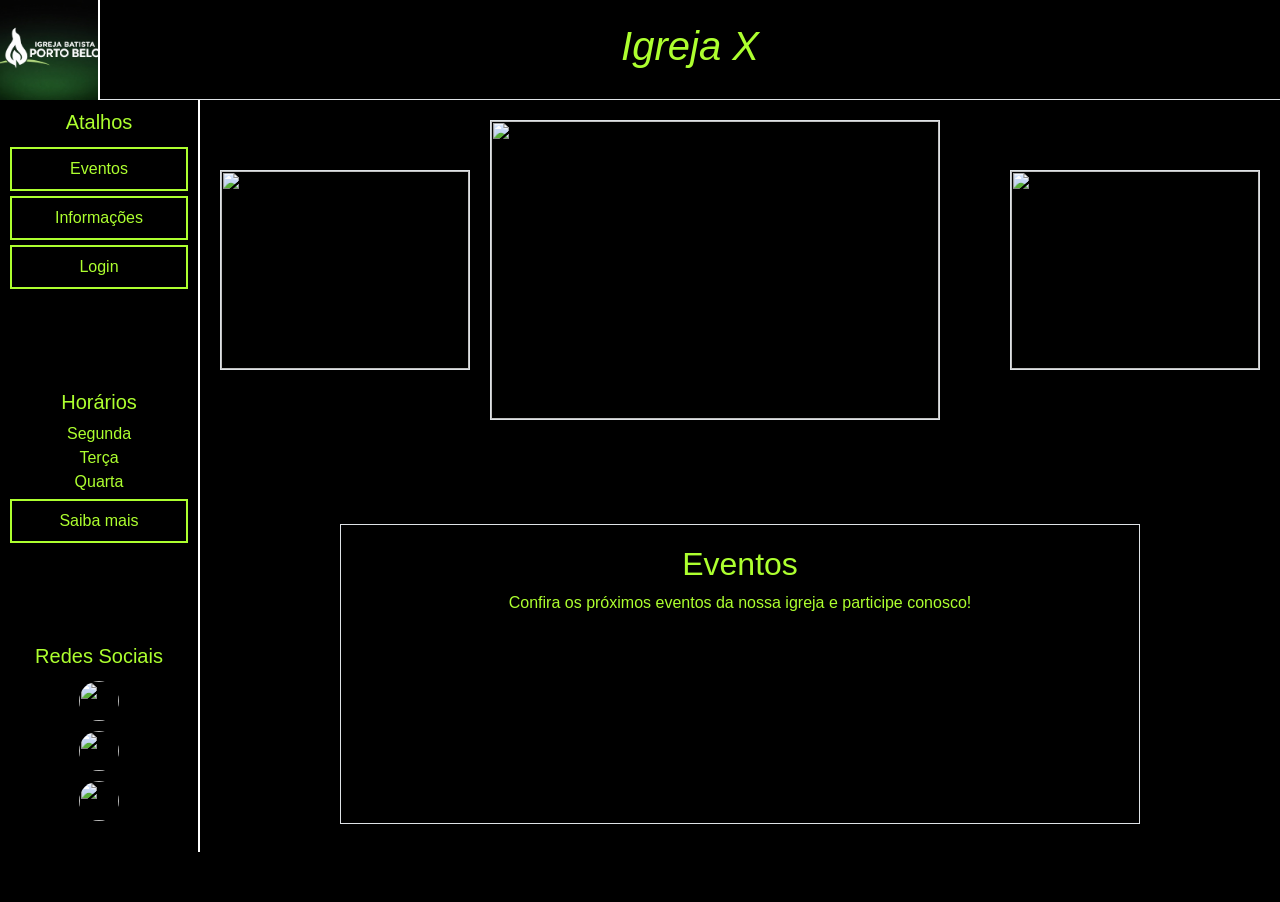
==== front/index.html @ 3647d510 "primeira parte" ====
<!DOCTYPE html>
<html lang="pt-BR">
<head>
<meta charset="UTF-8">
<meta name="viewport" content="width=device-width, initial-scale=1.0">
<meta name="author" content="Tigas2909">
<title>Igreja X</title>

<link href="https://cdn.jsdelivr.net/npm/bootstrap@5.3.8/dist/css/bootstrap.min.css" rel="stylesheet">
<link rel="stylesheet" href="style.css">

</head>

<body class="bodyGen">

<!-- HEADER -->
<header class="header border-bottom">

    <div class="logo border-right centralizar-tudo p-m-zero">
        <img src="WhatsApp Image 2026-03-04 at 22.42.33.jpeg" alt="logo da igreja" class="logo-img">
    </div>

    <div class="name-igreja text-center letras-titulo">
        <h1>Igreja X</h1>
    </div>

</header>

<!-- MENU -->
<nav class="menu-lateral border-right">

    <h5 class="text-green text-center">Atalhos</h5>

    <ul>
        <li>
            <a href="eventos.html" class="button centralizar-tudo">Eventos</a>
        </li>

        <li>
            <a href="informacoes.html" class="button centralizar-tudo">Informações</a>
        </li>

        <li>
            <a href="login.html" class="button centralizar-tudo">Login</a>
        </li>
    </ul>

    <div style="height:80px"></div>

    <h5 class="text-green text-center">Horários</h5>

    <ul>

        <li class="text-center">Segunda</li>
        <li class="text-center">Terça</li>
        <li class="text-center">Quarta</li>

        <li>
            <a href="informacoes.html" class="text-center button">Saiba mais</a>
        </li>

    </ul>

    <div style="height:80px"></div>

    <h5 class="text-green text-center">Redes Sociais</h5>

    <ul>

        <li class="centralizar-tudo">
            <a href="#">
                <img src="https://images.icon-icons.com/1043/PNG/512/social_media_icons_flat_shadow_set_512x512_0000_facebook_icon-icons.com_76449.png" class="icons">
            </a>
        </li>

        <li class="centralizar-tudo">
            <a href="#">
                <img src="https://img.freepik.com/vetores-premium/icone-de-logotipo-de-vetor-do-instagram-logotipo-de-midia-social_901408-390.jpg" class="icons">
            </a>
        </li>

        <li class="centralizar-tudo">
            <a href="#">
                <img src="https://img.freepik.com/vetores-gratis/twitter-novo-logotipo-2023-x-no-vetor-de-fundo-branco_1017-45422.jpg" class="icons">
            </a>
        </li>

    </ul>

</nav>

<!-- MAIN -->
<main>

<div class="carrossel">

<div class="back border">
<img src="" class="img-fluid">
</div>

<div class="atual border">
<img src="" class="img-fluid">
</div>

<div class="prox border">
<img src="" class="img-fluid">
</div>

</div>

<section class="eventos border">

<h2 class="text-center">Eventos</h2>

<p class="text-center">
Confira os próximos eventos da nossa igreja e participe conosco!
</p>

</section>

</main>

</body>
</html>
---- front/style.css ----
@import url('https://fonts.googleapis.com/css2?family=Dancing+Script:wght@400;700&display=swap');

*{
padding:0;
margin:0;
box-sizing:border-box;
font-family:Arial, Helvetica, sans-serif;
}

/* GRID PRINCIPAL */

.bodyGen{

background-color:black;
color:greenyellow;

display:grid;

grid-template-areas:

"header header"
"menu main"
"menu main"
"footer footer";

grid-template-columns:200px 1fr;

grid-template-rows:100px auto auto 50px;

min-height:100vh;

}

/* HEADER */

.header{

grid-area:header;

display:grid;

grid-template-columns:100px 1fr;

align-items:center;

}

/* MENU */

.menu-lateral{

grid-area:menu;

padding:10px;

display:flex;

flex-direction:column;

}

/* MAIN */

main{

grid-area:main;

padding:20px;

width:100%;

}

.carrossel{

display:grid;

grid-template-areas:
"back atual prox";

grid-template-columns:1fr 2fr 1fr;

gap:20px;

width:100%;

align-items:center;

margin-bottom: 10%;
}

/* IMAGENS */

.back{

grid-area:back;

max-width:250px;

height:200px;

display:flex;

align-items:center;

justify-content:center;

}

.atual{

grid-area:atual;

max-width:450px;

height:300px;

}

.prox{

grid-area:prox;

max-width:250px;

height:200px;

display:flex;

align-items:center;

justify-content:center;

}

.back img,
.atual img,
.prox img{

width:100%;
height:100%;
object-fit:cover;

}

/* EVENTOS */

.eventos{

padding:20px;

width:100%;

max-width:800px;

min-height:300px;

margin:auto;

}

/* BOTÕES */

.button{

background:transparent;

color:greenyellow;

border:2px solid greenyellow;

padding:8px;

margin:5px 0;

text-decoration:none;

display:block;

text-align:center;

}

.button:hover{

background:greenyellow;

color:black;

}

/* TEXTO */

.letras-titulo{

font-size:2em;

font-family:'Dancing Script', cursive;

font-weight:700;

font-style:italic;

}

/* LOGO */

.logo{

width:100px;

height:100px;

}

.logo-img{

width:100%;

height:100%;

object-fit:cover;

}

/* ICONES */

.icons{

width:40px;

height:40px;

border-radius:50%;

margin:5px;

}

/* UTILIDADES */

ul{

list-style:none;

padding:0;

}

.centralizar-tudo{

display:flex;

justify-content:center;

align-items:center;

}

.border{

border:2px solid white;

}

.border-right{

border-right:2px solid white;

}

.border-bottom{

border-bottom:2px solid white;

}

/* ========================= */
/* RESPONSIVIDADE TABLET */
/* ========================= */

@media(max-width:900px){

.carrossel{

grid-template-columns:1fr;

grid-template-areas:

"atual"
"back"
"prox";

}

.atual{

max-width:100%;

height:250px;

}

.back,
.prox{

max-width:100%;

height:180px;

}

}

/* ========================= */
/* RESPONSIVIDADE CELULAR */
/* ========================= */

@media(max-width:768px){

.bodyGen{

grid-template-areas:

"header"
"main"
"footer";

grid-template-columns:1fr;

}

.menu-lateral{

display:none;

}

.header{

grid-template-columns:80px 1fr;

}

.letras-titulo{

font-size:1.5em;

}

main{

padding:10px;

}

.carrossel{

gap:15px;

}

.eventos{

padding:15px;

}

}

/* ========================= */
/* CELULAR PEQUENO */
/* ========================= */

@media(max-width:480px){

.letras-titulo{

font-size:1.2em;

}

.icons{

width:30px;

height:30px;

}

}
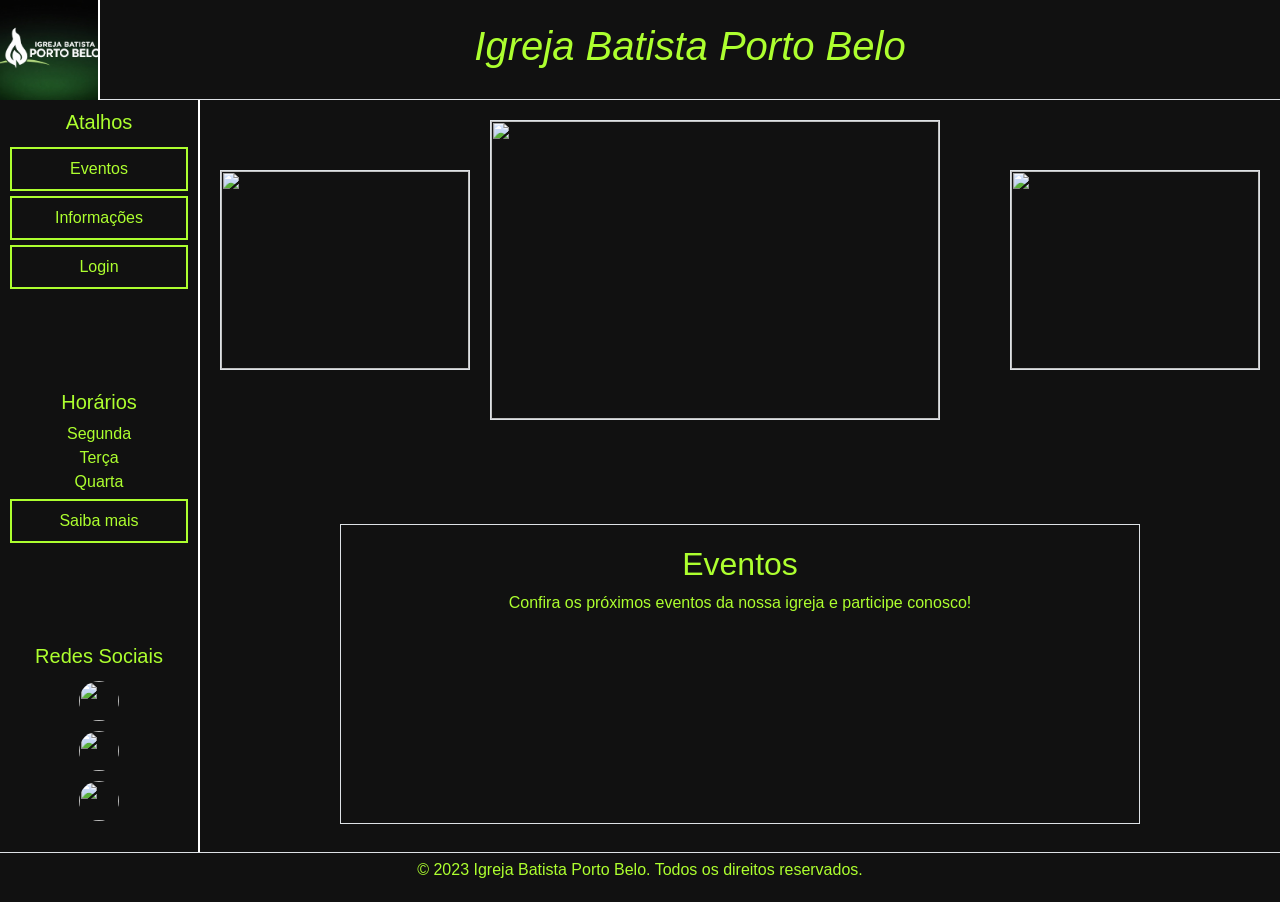
==== commit a08922de: "Add files via upload" ====
--- a/front/index.html
+++ b/front/index.html
@@ -21,7 +21,7 @@
     </div>
 
     <div class="name-igreja text-center letras-titulo">
-        <h1>Igreja X</h1>
+        <h1>Igreja Batista Porto Belo</h1>
     </div>
 
 </header>
@@ -120,5 +120,12 @@
 
 </main>
 
+<!-- footer-->
+<footer class="footer border-top">
+    <div class="text-center">
+        <p>&copy; 2023 Igreja Batista Porto Belo. Todos os direitos reservados.</p>
+    </div>
+</footer>
+
 </body>
 </html>
--- a/front/style.css
+++ b/front/style.css
@@ -11,7 +11,7 @@
 
 .bodyGen{
 
-background-color:black;
+background-color:#111;
 color:greenyellow;
 
 display:grid;
@@ -275,6 +275,27 @@
 
 }
 
+.margin-top{
+    margin-top:20px;
+}
+
+/* ========================= */
+/*footer*/
+/* ========================= */
+
+.footer{
+
+background-color:#111;
+color:greenyellow;
+display:flex;
+justify-content:center;
+align-items:center;
+grid-area: footer;
+width:100%;
+padding:10px 0;
+
+}
+
 /* ========================= */
 /* RESPONSIVIDADE TABLET */
 /* ========================= */
@@ -310,6 +331,12 @@
 
 }
 
+/* footer adjustments for tablet */
+.footer{
+    flex-direction:column;
+    padding:15px 0;
+}
+
 }
 
 /* ========================= */
@@ -366,6 +393,14 @@
 
 }
 
+/* footer mobile tweaks */
+.footer{
+    padding:20px 10px;
+    flex-direction:column;
+    text-align:center;
+    font-size:0.9em;
+}
+
 }
 
 /* ========================= */
@@ -388,4 +423,45 @@
 
 }
 
+/* footer tiny-phone tweaks */
+.footer{
+    font-size:0.8em;
+    padding:15px 8px;
+}
+
+}
+
+/* ========================= */
+/* Eventos */
+/* ========================= */
+.even{
+    display: grid;
+    grid-template-areas: 
+        "titu"
+        "desc"
+        "img"
+        "data"
+    ;
+}
+.titu{
+    grid-area: titu;
+    font-size: 1.5em;
+    font-weight: bold;
+    margin-bottom: 10px;
+}
+.descri{
+    grid-area: desc;
+    margin-bottom: 10px;
+}
+.img{
+    grid-area: img;
+    width: 100%;
+    height: 200px;
+    object-fit: cover;
+    margin-bottom: 10px;
+}
+.data{
+    grid-area: data;
+    font-size: 0.9em;
+    color: gray;
 }
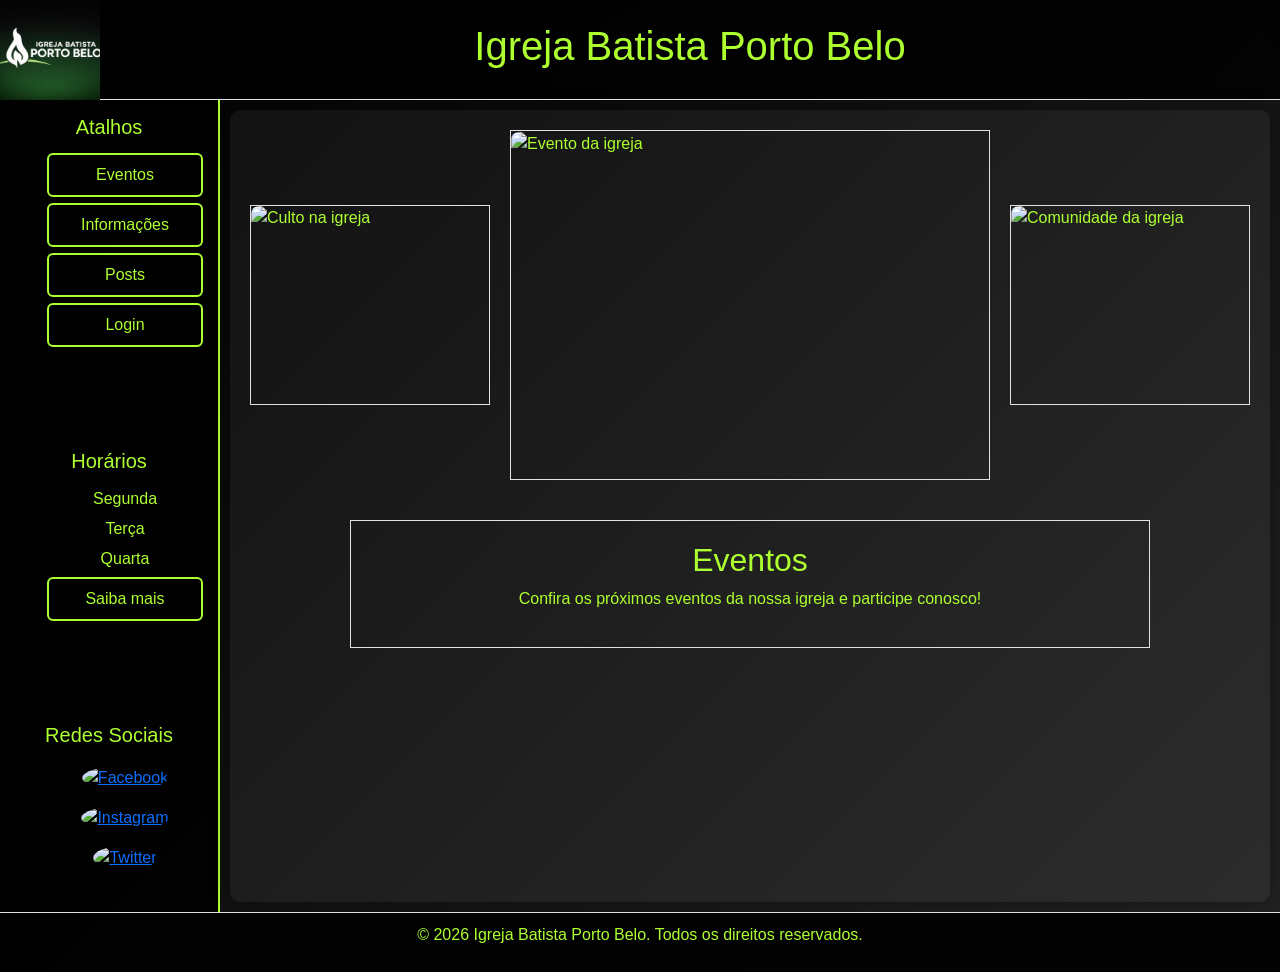
==== commit 2d08fe5e: "apresentacao de domingo" ====
--- a/front/index.html
+++ b/front/index.html
@@ -1,10 +1,13 @@
 <!DOCTYPE html>
 <html lang="pt-BR">
+
 <head>
+
 <meta charset="UTF-8">
 <meta name="viewport" content="width=device-width, initial-scale=1.0">
 <meta name="author" content="Tigas2909">
-<title>Igreja X</title>
+
+<title>Igreja Batista Porto Belo</title>
 
 <link href="https://cdn.jsdelivr.net/npm/bootstrap@5.3.8/dist/css/bootstrap.min.css" rel="stylesheet">
 <link rel="stylesheet" href="style.css">
@@ -16,7 +19,7 @@
 <!-- HEADER -->
 <header class="header border-bottom">
 
-    <div class="logo border-right centralizar-tudo p-m-zero">
+    <div class="logo border-right centralizar-tudo p-m-zero " id="logoMenu">
         <img src="WhatsApp Image 2026-03-04 at 22.42.33.jpeg" alt="logo da igreja" class="logo-img">
     </div>
 
@@ -27,25 +30,40 @@
 </header>
 
 <!-- MENU -->
-<nav class="menu-lateral border-right">
+<nav class="menu-lateral border-right" id="menu">
 
     <h5 class="text-green text-center">Atalhos</h5>
 
     <ul>
+
         <li>
-            <a href="eventos.html" class="button centralizar-tudo">Eventos</a>
+            <a href="eventos.html" class="button centralizar-tudo">
+                Eventos
+            </a>
         </li>
 
         <li>
-            <a href="informacoes.html" class="button centralizar-tudo">Informações</a>
+            <a href="informacoes.html" class="button centralizar-tudo">
+                Informações
+            </a>
         </li>
 
         <li>
-            <a href="login.html" class="button centralizar-tudo">Login</a>
+            <a href="Post.html" class="button centralizar-tudo">
+                Posts</a>
         </li>
+
+        <li>
+            <a href="login.html" class="button centralizar-tudo">
+                Login
+            </a>
+        </li>
+
     </ul>
 
+
     <div style="height:80px"></div>
+
 
     <h5 class="text-green text-center">Horários</h5>
 
@@ -56,12 +74,16 @@
         <li class="text-center">Quarta</li>
 
         <li>
-            <a href="informacoes.html" class="text-center button">Saiba mais</a>
+            <a href="informacoes.html" class="button text-center">
+                Saiba mais
+            </a>
         </li>
 
     </ul>
 
+
     <div style="height:80px"></div>
+
 
     <h5 class="text-green text-center">Redes Sociais</h5>
 
@@ -69,19 +91,28 @@
 
         <li class="centralizar-tudo">
             <a href="#">
-                <img src="https://images.icon-icons.com/1043/PNG/512/social_media_icons_flat_shadow_set_512x512_0000_facebook_icon-icons.com_76449.png" class="icons">
+                <img 
+                src="https://images.icon-icons.com/1043/PNG/512/social_media_icons_flat_shadow_set_512x512_0000_facebook_icon-icons.com_76449.png" 
+                alt="Facebook"
+                class="icons">
             </a>
         </li>
 
         <li class="centralizar-tudo">
             <a href="#">
-                <img src="https://img.freepik.com/vetores-premium/icone-de-logotipo-de-vetor-do-instagram-logotipo-de-midia-social_901408-390.jpg" class="icons">
+                <img 
+                src="https://img.freepik.com/vetores-premium/icone-de-logotipo-de-vetor-do-instagram-logotipo-de-midia-social_901408-390.jpg" 
+                alt="Instagram"
+                class="icons">
             </a>
         </li>
 
         <li class="centralizar-tudo">
             <a href="#">
-                <img src="https://img.freepik.com/vetores-gratis/twitter-novo-logotipo-2023-x-no-vetor-de-fundo-branco_1017-45422.jpg" class="icons">
+                <img 
+                src="https://img.freepik.com/vetores-gratis/twitter-novo-logotipo-2023-x-no-vetor-de-fundo-branco_1017-45422.jpg" 
+                alt="Twitter"
+                class="icons">
             </a>
         </li>
 
@@ -89,43 +120,57 @@
 
 </nav>
 
+
 <!-- MAIN -->
 <main>
 
+<!-- CARROSSEL -->
 <div class="carrossel">
 
-<div class="back border">
-<img src="" class="img-fluid">
-</div>
+    <div class="back border">
+        <img src="https://images.unsplash.com/photo-1507692049790-de58290a4334" class="img-fluid" alt="Culto na igreja">
+    </div>
 
-<div class="atual border">
-<img src="" class="img-fluid">
-</div>
+    <div class="atual border">
+        <img src="https://images.unsplash.com/photo-1515169067868-5387ec356754" class="img-fluid" alt="Evento da igreja">
+    </div>
 
-<div class="prox border">
-<img src="" class="img-fluid">
-</div>
+    <div class="prox border">
+        <img src="https://images.unsplash.com/photo-1504052434569-70ad5836ab65" class="img-fluid" alt="Comunidade da igreja">
+    </div>
 
 </div>
 
+
+<!-- EVENTOS -->
 <section class="eventos border">
 
-<h2 class="text-center">Eventos</h2>
+    <h2 class="text-center">Eventos</h2>
 
-<p class="text-center">
-Confira os próximos eventos da nossa igreja e participe conosco!
-</p>
+    <p class="text-center">
+        Confira os próximos eventos da nossa igreja e participe conosco!
+    </p>
 
 </section>
 
 </main>
 
-<!-- footer-->
+
+<!-- FOOTER -->
 <footer class="footer border-top">
+
     <div class="text-center">
-        <p>&copy; 2023 Igreja Batista Porto Belo. Todos os direitos reservados.</p>
+
+        <p>
+            &copy; 2026 Igreja Batista Porto Belo.  
+            Todos os direitos reservados.
+        </p>
+
     </div>
+
 </footer>
 
+
 </body>
+<script src="script.js"></script> 
 </html>
--- a/front/style.css
+++ b/front/style.css
@@ -1,17 +1,27 @@
+/* ============================= */
+/* GOOGLE FONT */
+/* ============================= */
+
 @import url('https://fonts.googleapis.com/css2?family=Dancing+Script:wght@400;700&display=swap');
 
+/* ============================= */
+/* RESET */
+/* ============================= */
+
 *{
+margin:0;
 padding:0;
-margin:0;
 box-sizing:border-box;
 font-family:Arial, Helvetica, sans-serif;
 }
 
-/* GRID PRINCIPAL */
+/* ============================= */
+/* BODY + GRID PRINCIPAL */
+/* ============================= */
 
 .bodyGen{
 
-background-color:#111;
+background:linear-gradient(135deg,#000,#111,#222);
 color:greenyellow;
 
 display:grid;
@@ -20,122 +30,44 @@
 
 "header header"
 "menu main"
-"menu main"
 "footer footer";
 
-grid-template-columns:200px 1fr;
-
-grid-template-rows:100px auto auto 50px;
+grid-template-columns:220px 1fr;
+grid-template-rows:100px 1fr 60px;
 
 min-height:100vh;
 
 }
 
+/* ============================= */
 /* HEADER */
+/* ============================= */
 
 .header{
 
 grid-area:header;
 
 display:grid;
-
 grid-template-columns:100px 1fr;
 
 align-items:center;
 
-}
-
-/* MENU */
-
-.menu-lateral{
-
-grid-area:menu;
-
-padding:10px;
-
-display:flex;
-
-flex-direction:column;
-
-}
-
-/* MAIN */
-
-main{
-
-grid-area:main;
-
-padding:20px;
-
-width:100%;
-
-}
-
-.carrossel{
-
-display:grid;
-
-grid-template-areas:
-"back atual prox";
-
-grid-template-columns:1fr 2fr 1fr;
-
-gap:20px;
-
-width:100%;
-
-align-items:center;
-
-margin-bottom: 10%;
-}
-
-/* IMAGENS */
-
-.back{
-
-grid-area:back;
-
-max-width:250px;
-
-height:200px;
-
-display:flex;
-
-align-items:center;
-
-justify-content:center;
-
-}
-
-.atual{
-
-grid-area:atual;
-
-max-width:450px;
-
-height:300px;
-
-}
-
-.prox{
-
-grid-area:prox;
-
-max-width:250px;
-
-height:200px;
-
-display:flex;
-
-align-items:center;
-
-justify-content:center;
-
-}
-
-.back img,
-.atual img,
-.prox img{
+background:rgba(0,0,0,0.8);
+
+border-bottom:2px solid greenyellow;
+
+backdrop-filter:blur(8px);
+
+}
+
+.logo{
+
+width:100px;
+height:100px;
+
+}
+
+.logo-img{
 
 width:100%;
 height:100%;
@@ -143,92 +75,267 @@
 
 }
 
+.letras-titulo{
+
+font-family:'Dancing Script',cursive;
+
+font-size:2em;
+
+font-weight:700;
+
+}
+
+/* ============================= */
+/* MENU LATERAL */
+/* ============================= */
+
+.menu-lateral{
+
+grid-area:menu;
+
+padding:15px;
+
+display:flex;
+flex-direction:column;
+
+background:rgba(0,0,0,0.9);
+
+border-right:2px solid greenyellow;
+
+}
+
+ul{
+list-style:none;
+}
+
+.menu-lateral li{
+margin:6px 0;
+}
+
+/* ============================= */
+/* BOTÕES */
+/* ============================= */
+
+.button{
+
+display:block;
+
+padding:8px;
+
+border:2px solid greenyellow;
+
+color:greenyellow;
+
+text-decoration:none;
+
+text-align:center;
+
+border-radius:6px;
+
+transition:0.3s;
+
+}
+
+.button:hover{
+
+background:greenyellow;
+color:black;
+
+transform:scale(1.05);
+
+}
+
+/* ============================= */
+/* MAIN */
+/* ============================= */
+
+main{
+
+grid-area:main;
+
+padding:20px;
+
+margin:10px;
+
+background:rgba(255,255,255,0.05);
+
+border-radius:10px;
+
+box-shadow:0 0 20px rgba(0,0,0,0.3);
+
+}
+
+/* ============================= */
+/* CARROSSEL */
+/* ============================= */
+
+.carrossel{
+
+display:grid;
+
+grid-template-columns:1fr 2fr 1fr;
+
+gap:20px;
+
+align-items:center;
+
+margin-bottom:40px;
+
+}
+
+.back,
+.prox{
+
+height:200px;
+
+display:flex;
+align-items:center;
+justify-content:center;
+
+}
+
+.atual{
+
+height:350px;
+
+}
+
+.back img,
+.prox img,
+.atual img{
+
+width:100%;
+height:100%;
+
+object-fit:cover;
+
+border-radius:8px;
+
+}
+
+/* ============================= */
 /* EVENTOS */
+/* ============================= */
 
 .eventos{
 
+max-width:800px;
+
+margin:auto;
+
 padding:20px;
 
+}
+
+.even{
+
+display:grid;
+
+gap:10px;
+
+background:rgba(255,255,255,0.1);
+
+border-radius:10px;
+
+padding:20px;
+
+margin-bottom:20px;
+
+transition:0.3s;
+
+}
+
+.even:hover{
+
+transform:translateY(-5px);
+
+}
+
+.titu{
+
+font-size:1.5em;
+
+font-weight:bold;
+
+}
+
+.descri{
+
+line-height:1.4;
+
+}
+
+.img-eventos{
+
 width:100%;
 
-max-width:800px;
-
-min-height:300px;
-
-margin:auto;
-
-}
-
-/* BOTÕES */
-
-.button{
-
-background:transparent;
-
-color:greenyellow;
-
-border:2px solid greenyellow;
-
-padding:8px;
-
-margin:5px 0;
-
-text-decoration:none;
-
-display:block;
-
-text-align:center;
-
-}
-
-.button:hover{
-
-background:greenyellow;
-
-color:black;
-
-}
-
-/* TEXTO */
-
-.letras-titulo{
-
-font-size:2em;
-
-font-family:'Dancing Script', cursive;
-
-font-weight:700;
-
-font-style:italic;
-
-}
-
-/* LOGO */
-
-.logo{
-
-width:100px;
-
-height:100px;
-
-}
-
-.logo-img{
+height:200px;
+
+object-fit:cover;
+
+border-radius:6px;
+
+}
+
+.data{
+
+font-size:0.9em;
+
+color:#ccc;
+
+}
+
+/* ============================= */
+/* GALERIA DE FOTOS */
+/* ============================= */
+
+.l1{
+
+display:grid;
+
+grid-template-columns:repeat(auto-fit,minmax(220px,1fr));
+
+gap:15px;
+
+margin-top:20px;
+
+}
+
+.foto-info{
 
 width:100%;
-
+height:160px;
+
+overflow:hidden;
+
+border-radius:10px;
+
+transition:0.3s;
+
+}
+
+.foto-info img{
+
+width:100%;
 height:100%;
 
 object-fit:cover;
 
 }
 
+.foto-info:hover{
+
+transform:scale(1.05);
+
+}
+
+/* ============================= */
 /* ICONES */
+/* ============================= */
 
 .icons{
 
 width:40px;
-
 height:40px;
 
 border-radius:50%;
@@ -237,111 +344,89 @@
 
 }
 
+/* ============================= */
+/* FOOTER */
+/* ============================= */
+
+.footer{
+
+grid-area:footer;
+
+display:flex;
+
+justify-content:center;
+align-items:center;
+
+background:rgba(0,0,0,0.9);
+
+border-top:2px solid greenyellow;
+
+}
+
+/* ============================= */
 /* UTILIDADES */
-
-ul{
-
-list-style:none;
-
-padding:0;
-
-}
+/* ============================= */
 
 .centralizar-tudo{
 
-display:flex;
-
-justify-content:center;
-
-align-items:center;
-
-}
-
-.border{
-
-border:2px solid white;
-
-}
-
-.border-right{
-
-border-right:2px solid white;
-
-}
-
-.border-bottom{
-
-border-bottom:2px solid white;
-
-}
-
-.margin-top{
-    margin-top:20px;
-}
-
-/* ========================= */
-/*footer*/
-/* ========================= */
-
-.footer{
-
-background-color:#111;
-color:greenyellow;
 display:flex;
 justify-content:center;
 align-items:center;
-grid-area: footer;
-width:100%;
-padding:10px 0;
-
-}
-
-/* ========================= */
-/* RESPONSIVIDADE TABLET */
-/* ========================= */
+
+}
+
+.margin-top{
+margin-top:20px;
+}
+
+.margin-top-5Pc{
+margin-top:5%;
+}
+
+.margin-top-10Pc{
+margin-top:10%;
+}
+
+.margin-top-2Pc{
+margin-top:2%;
+}
+
+/* ============================= */
+/* RESPONSIVIDADE */
+/* ============================= */
+
+/* TABLET */
 
 @media(max-width:900px){
 
+.bodyGen{
+
+grid-template-columns:180px 1fr;
+
+}
+
 .carrossel{
 
 grid-template-columns:1fr;
 
-grid-template-areas:
-
-"atual"
-"back"
-"prox";
-
 }
 
 .atual{
 
-max-width:100%;
-
-height:250px;
+height:280px;
 
 }
 
 .back,
 .prox{
 
-max-width:100%;
-
 height:180px;
 
 }
 
-/* footer adjustments for tablet */
-.footer{
-    flex-direction:column;
-    padding:15px 0;
-}
-
-}
-
-/* ========================= */
-/* RESPONSIVIDADE CELULAR */
-/* ========================= */
+}
+
+/* CELULAR */
 
 @media(max-width:768px){
 
@@ -371,97 +456,111 @@
 
 .letras-titulo{
 
-font-size:1.5em;
+font-size:1.4em;
 
 }
 
 main{
 
-padding:10px;
-
-}
-
-.carrossel{
-
-gap:15px;
-
-}
-
-.eventos{
-
+margin:5px;
 padding:15px;
 
 }
 
-/* footer mobile tweaks */
+}
+
+/* CELULAR PEQUENO */
+
+@media(max-width:480px){
+
+.letras-titulo{
+
+font-size:1.1em;
+
+}
+
+.icons{
+
+width:30px;
+height:30px;
+
+}
+
+.img-eventos{
+
+height:160px;
+
+}
+
+.foto-info{
+
+height:130px;
+
+}
+
 .footer{
-    padding:20px 10px;
-    flex-direction:column;
-    text-align:center;
-    font-size:0.9em;
-}
-
-}
-
-/* ========================= */
-/* CELULAR PEQUENO */
-/* ========================= */
-
-@media(max-width:480px){
-
-.letras-titulo{
-
-font-size:1.2em;
-
-}
-
-.icons{
-
-width:30px;
-
-height:30px;
-
-}
-
-/* footer tiny-phone tweaks */
-.footer{
-    font-size:0.8em;
-    padding:15px 8px;
-}
-
-}
-
-/* ========================= */
-/* Eventos */
-/* ========================= */
-.even{
-    display: grid;
-    grid-template-areas: 
-        "titu"
-        "desc"
-        "img"
-        "data"
-    ;
-}
-.titu{
-    grid-area: titu;
-    font-size: 1.5em;
-    font-weight: bold;
-    margin-bottom: 10px;
-}
-.descri{
-    grid-area: desc;
-    margin-bottom: 10px;
-}
-.img{
-    grid-area: img;
-    width: 100%;
-    height: 200px;
-    object-fit: cover;
-    margin-bottom: 10px;
-}
-.data{
-    grid-area: data;
-    font-size: 0.9em;
-    color: gray;
+
+font-size:0.8em;
+
+}
+
+}
+/* ============================= */
+/* LOGIN PAGE */
+/* ============================= */
+
+.bodyLogin{
+
+background:linear-gradient(135deg,#000,#111,#222);
+color:greenyellow;
+
+display:grid;
+
+grid-template-areas:
+
+"header"
+"main"
+"footer";
+
+grid-template-rows:100px 1fr 60px;
+
+min-height:100vh;
+
+}
+
+.login-area{
+
+display:flex;
+
+justify-content:center;
+
+align-items:center;
+
+}
+
+.login-box{
+
+width:100%;
+max-width:420px;
+
+background:rgba(255,255,255,0.08);
+
+padding:30px;
+
+border-radius:12px;
+
+box-shadow:0 10px 30px rgba(0,0,0,0.4);
+
+}
+
+#menu{
+transition:0.3s;
+}
+
+.menu-escondido{
+display:none;
+}
+
+.logo{
+cursor:pointer;
 }
